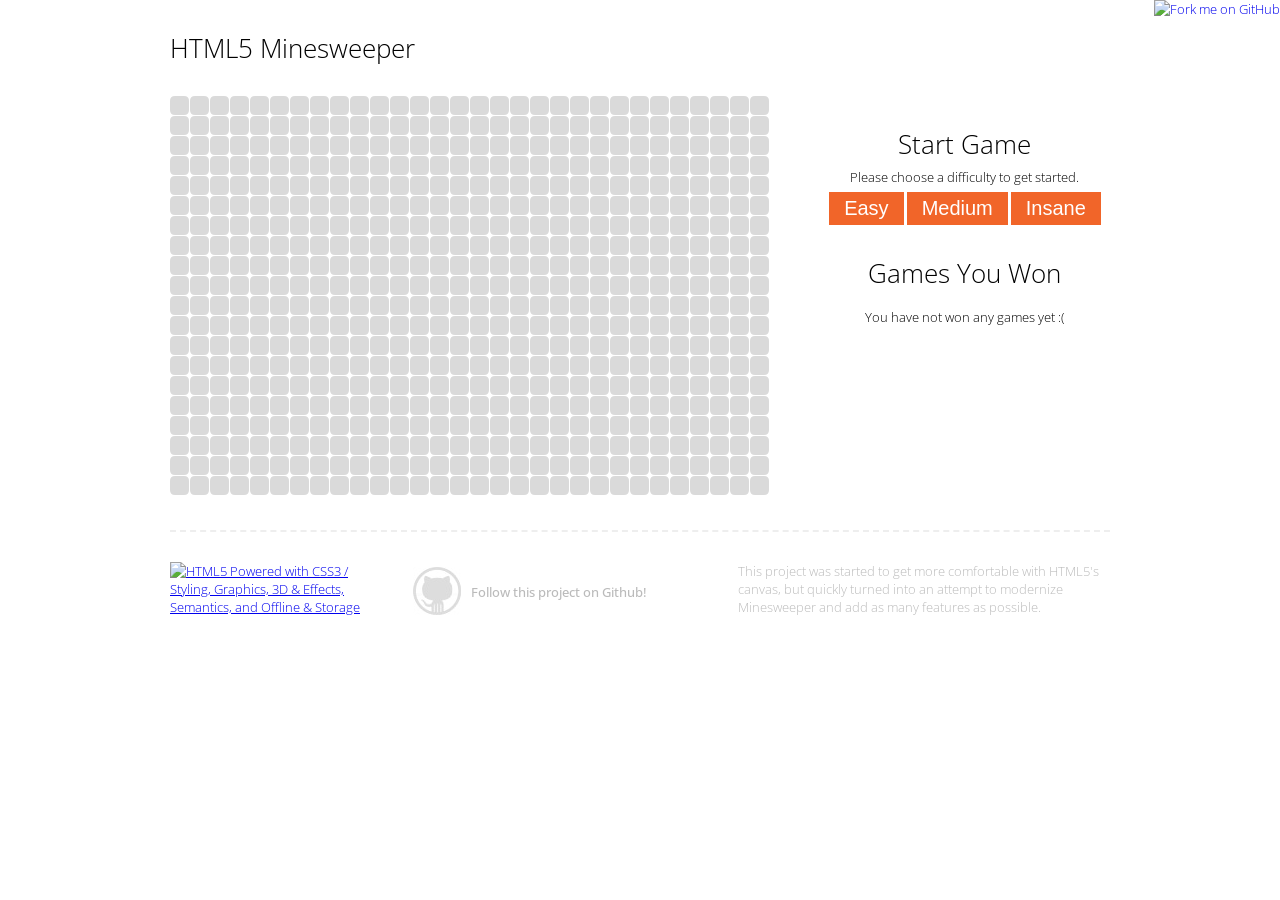
==== assets/minigames/minesweeper/index.html @ 8cf979d0 "feat(v1.6.0): 小游戏改用公开免费开源组件——WebView 加载 7 款 MIT 许可离线 HTML5 游戏（2048/俄罗斯方块/贪吃蛇/扫雷/记忆翻牌/打砖块/数独，打包应用内）+2" ====
<!DOCTYPE html>
<hmtl lang="en">
<head>
	<title>Minesweeper Canvas</title>
	<meta charset="utf-8">
	
	<link rel="stylesheet" media="screen" type="text/css" href="css/styles.css" />
	<link href='http://fonts.googleapis.com/css?family=Open+Sans:300,600,700' rel='stylesheet' type='text/css'>
	
	<script src="//ajax.googleapis.com/ajax/libs/jquery/1.8.3/jquery.min.js"></script>
	
	<script type="text/javascript" src="js/minesweeper.js"></script>
</head>

<body>
	<a href="https://github.com/Joeynoh/HTML5-Minesweeper"><img style="position: absolute; top: 0; right: 0; border: 0;" src="https://s3.amazonaws.com/github/ribbons/forkme_right_darkblue_121621.png" alt="Fork me on GitHub"></a>

	<div class="container">
		<header class="row">
			<div class="sixcol">
			<h1>HTML5 Minesweeper</h1>
			</div>
			<div class="sixcol last">
				
			</div>
		</header>
		<section class="row">
			<div class="eightcol">
				<canvas id="board" width="600" height="400" oncontextmenu="return false;">
					<p>Unfortunately, your browser does not seem to support the canvas element.</p>
				</canvas>
			
				<noscript>
					<p>Unfortunately, your javascript is disabled. You will need to enable it in order to play the game.</p>
				</noscript>
			</div>
			<div class="fourcol last">
				<div class="startscreen">
					<h1>Start Game</h1>
					<p>Please choose a difficulty to get started.</p>
					<button id="easybtn">Easy</button>
					<button id="mediumbtn">Medium</button>
					<button id="insanebtn">Insane</button>
				
					
					<h1>Games You Won</h1>
					<table id="scoreboard">
						<tr>
							<th>Name</th>
							<th>Mines</th>
							<th>Seconds</th>
						</tr>
					</table>
					
				</div>
				
				<div class="gamescreen">
					<h1 id="status">Game on :)</h1>
					<p id="msg">Click on a square to start the game!</p>
					<button id="reset">Reset</button>
					<button id="switchscreens">Change Difficulty</button>
					<br>
					<p><span id="time">0</span> seconds have passed</p>
					<span id="mines"></span>
					<span id="flags"></span>
				</div>
			</div>
		</section>
		<footer class="row">
			<div class="threecol">
				<a href="http://www.w3.org/html/logo/">
<img src="http://www.w3.org/html/logo/badge/html5-badge-h-css3-graphics-semantics-storage.png" width="229" height="64" alt="HTML5 Powered with CSS3 / Styling, Graphics, 3D &amp; Effects, Semantics, and Offline &amp; Storage" title="HTML5 Powered with CSS3 / Styling, Graphics, 3D &amp; Effects, Semantics, and Offline &amp; Storage">
</a>
			</div>
			<div class="fourcol">
				<a href="https://github.com/Joeynoh/HTML5-Minesweeper" class="git">
					<img src="images/git.jpg" width="48" height="48" alt="Open Source HTML5 Minesweeper game">
					Follow this project on Github!
				</a>
			</div>
			<div class="fivecol last">
				<p class="desc">
					This project was started to get more comfortable with HTML5's canvas, but quickly turned into an attempt to modernize Minesweeper and add as many features as possible.
				</p>
			</div>
		</footer>
	</div>
</body>
</html>
---- assets/minigames/minesweeper/css/styles.css ----
@charset "UTF-8";

/* CSS Resets */

html,body,div,span,object,iframe,h1,h2,h3,h4,h5,h6,p,blockquote,pre,a,abbr,address,button,cite,code,del,dfn,em,img,ins,q,small,strong,sub,sup,dl,dt,dd,ol,ul,li,fieldset,form,label,legend,table,caption,tbody,tfoot,thead,tr,th,td{border:0;margin:0;padding:0}article,aside,figure,figure img,figcaption,hgroup,footer,header,nav,section,video,object{display:block}a img{border:0}figure{position:relative}figure img{width:100%}

/* ==================================================================================================================== */
/* ! The 1140px Grid V2 by Andy Taylor \ http://cssgrid.net \ http://www.twitter.com/andytlr \ http://www.andytlr.com   */
/* ==================================================================================================================== */

.container{padding-left:20px;padding-right:20px}.row{width:100%;max-width:940px;min-width:600px;margin:0 auto;overflow:hidden}.onecol,.twocol,.threecol,.fourcol,.fivecol,.sixcol,.sevencol,.eightcol,.ninecol,.tencol,.elevencol{margin-right:3.8%;float:left;min-height:1px}.row .onecol{width:4.85%}.row .twocol{width:13.45%}.row .threecol{width:22.05%}.row .fourcol{width:30.75%}.row .fivecol{width:39.45%}.row .sixcol{width:48%}.row .sevencol{width:56.75%}.row .eightcol{width:65.4%}.row .ninecol{width:74.05%}.row .tencol{width:82.7%}.row .elevencol{width:91.35%}.row .twelvecol{width:100%;float:left}.last{margin-right:0}img,object,embed{max-width:100%}img{height:auto}

body { 
	font-family: 'Open Sans', sans-serif;
	font-weight: 300;
	font-size: 13px;
}

header {
	padding: 30px 0px;	
}

footer {
	border-top: 2px dashed #eee;
	margin-top: 30px !important;
	padding-top: 30px;	
}

h1 {
	font-weight: 300;	
}

canvas {
	/*padding: 5px 4px 4px 5px;
	border: 3px solid #eee;	*/
}

button {
	background: #f16529;
	color: #fff;
	border: none;
	font-size: 20px;
	font-weight: 300;
	padding: 5px 15px;	
}

button:hover {
	background: #f27c4a;
	cursor: pointer;
}

.gamescreen, .startscreen {
	text-align: center;	
	height: 330px;
}

.startscreen h1, .gamescreen h1 {
	font-size: 26px;	
	margin-top: 30px;
}

.startscreen p, .gamescreen p {
	line-height: 30px;	
}

#scoreboard {
	width: 100%;
	margin-top: 15px;	
}

.git {
	line-height: 60px;
	color: #bbb;
	font-weight: 500;
	text-decoration: none;	
}

.desc {
	color: #bbb;
}

.git img {
	float: left;
	margin-right: 10px;
	margin-top: 5px;
}
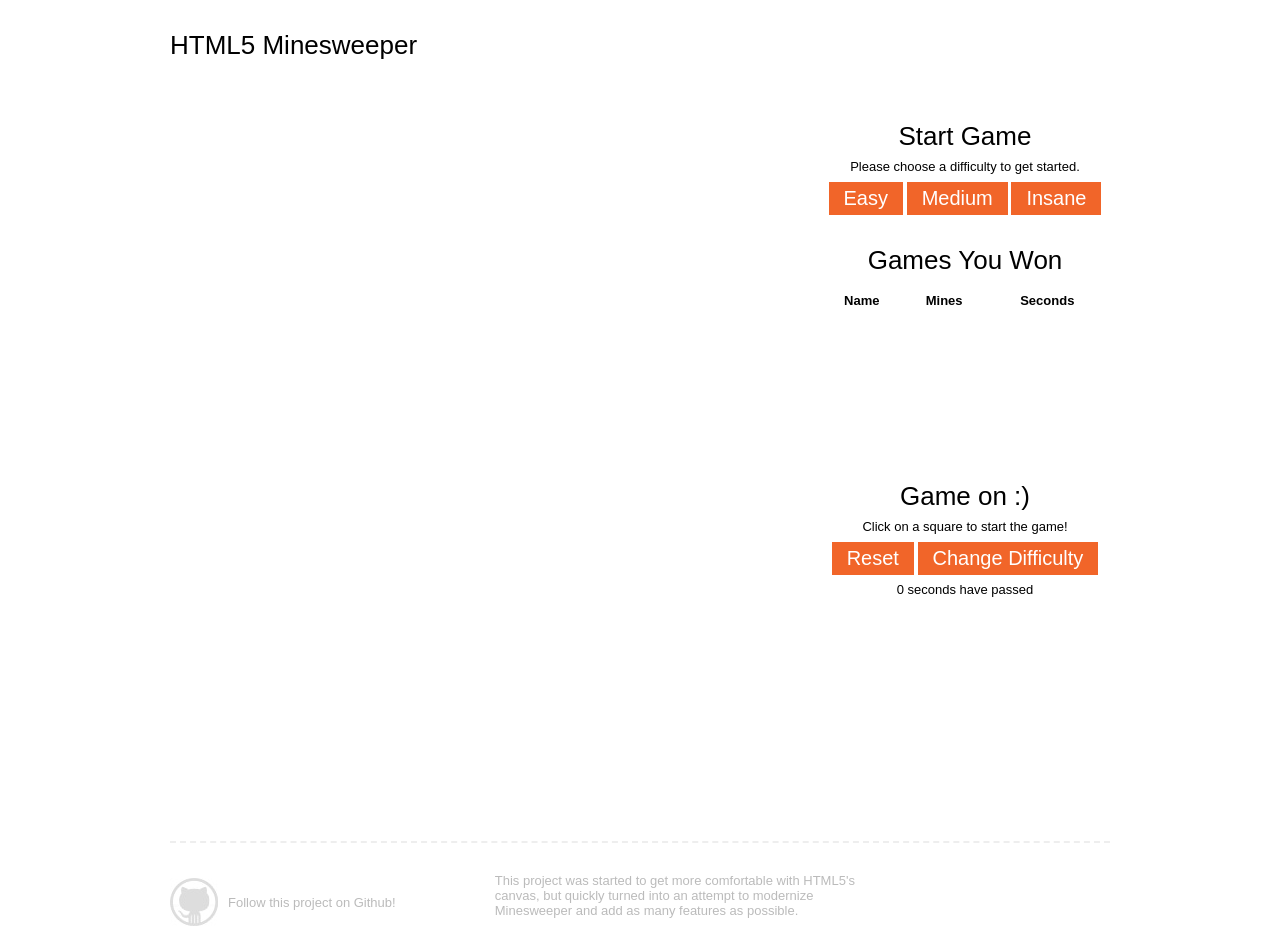
==== commit 0f52f827: "fix(v1.6.1): 修复扫雷不能玩（jQuery 本地化、移除被墙的 Google 外链）；新增井字棋/刽子手/Pong 三款开源游戏（离线共 10 款），全部游戏外部 CDN 依赖本地化+绝对" ====
--- a/assets/minigames/minesweeper/index.html
+++ b/assets/minigames/minesweeper/index.html
@@ -5,16 +5,13 @@
 	<meta charset="utf-8">
 	
 	<link rel="stylesheet" media="screen" type="text/css" href="css/styles.css" />
-	<link href='http://fonts.googleapis.com/css?family=Open+Sans:300,600,700' rel='stylesheet' type='text/css'>
 	
-	<script src="//ajax.googleapis.com/ajax/libs/jquery/1.8.3/jquery.min.js"></script>
+	<script src="js/jquery.min.js"></script>
 	
 	<script type="text/javascript" src="js/minesweeper.js"></script>
 </head>
 
 <body>
-	<a href="https://github.com/Joeynoh/HTML5-Minesweeper"><img style="position: absolute; top: 0; right: 0; border: 0;" src="https://s3.amazonaws.com/github/ribbons/forkme_right_darkblue_121621.png" alt="Fork me on GitHub"></a>
-
 	<div class="container">
 		<header class="row">
 			<div class="sixcol">
@@ -67,11 +64,6 @@
 			</div>
 		</section>
 		<footer class="row">
-			<div class="threecol">
-				<a href="http://www.w3.org/html/logo/">
-<img src="http://www.w3.org/html/logo/badge/html5-badge-h-css3-graphics-semantics-storage.png" width="229" height="64" alt="HTML5 Powered with CSS3 / Styling, Graphics, 3D &amp; Effects, Semantics, and Offline &amp; Storage" title="HTML5 Powered with CSS3 / Styling, Graphics, 3D &amp; Effects, Semantics, and Offline &amp; Storage">
-</a>
-			</div>
 			<div class="fourcol">
 				<a href="https://github.com/Joeynoh/HTML5-Minesweeper" class="git">
 					<img src="images/git.jpg" width="48" height="48" alt="Open Source HTML5 Minesweeper game">
